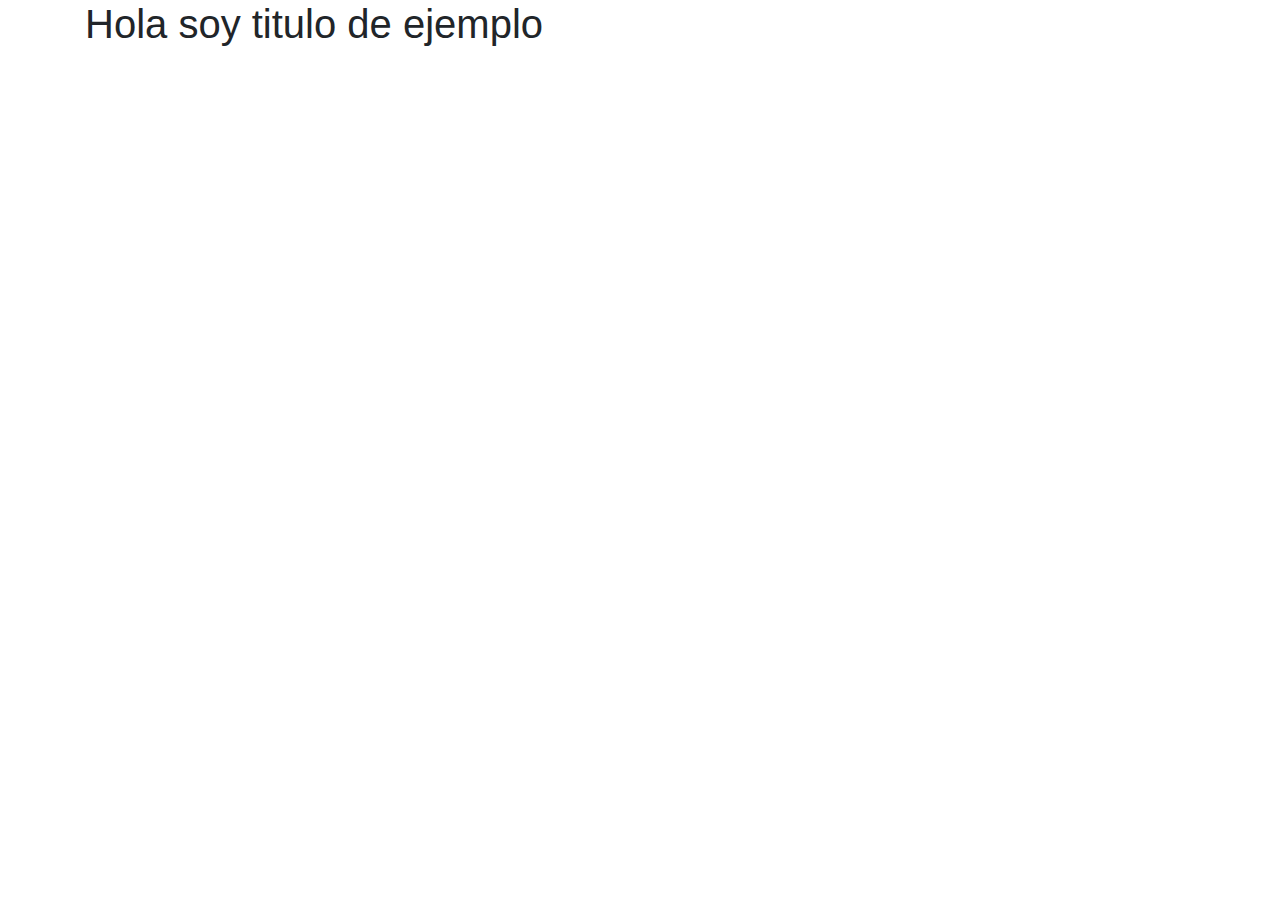
==== index.html @ 7268e087 "Se agregaron archivos principales del proyecto" ====
<!DOCTYPE html>
<html lang="en">

<head>
    <meta charset="UTF-8">
    <meta name="viewport" content="width=device-width, initial-scale=1.0">
    <!-- Estilos CSS Bootstrap -->
    <link rel="stylesheet" href="https://stackpath.bootstrapcdn.com/bootstrap/4.4.1/css/bootstrap.min.css" integrity="sha384-Vkoo8x4CGsO3+Hhxv8T/Q5PaXtkKtu6ug5TOeNV6gBiFeWPGFN9MuhOf23Q9Ifjh" crossorigin="anonymous">
    <!-- Estilos CSS Propios -->
    <link rel="stylesheet" href="./css/index.css">
    <title>Paseo de olla</title>
</head>

<body>
    <!-- Container principal de la página -->
    <div class="container">
        <h1>Hola soy titulo de ejemplo</h1>
    </div>
</body>
<!-- scripts de bootstrap -->
<script src="https://code.jquery.com/jquery-3.4.1.slim.min.js" integrity="sha384-J6qa4849blE2+poT4WnyKhv5vZF5SrPo0iEjwBvKU7imGFAV0wwj1yYfoRSJoZ+n" crossorigin="anonymous"></script>
<script src="https://cdn.jsdelivr.net/npm/popper.js@1.16.0/dist/umd/popper.min.js" integrity="sha384-Q6E9RHvbIyZFJoft+2mJbHaEWldlvI9IOYy5n3zV9zzTtmI3UksdQRVvoxMfooAo" crossorigin="anonymous"></script>
<script src="https://stackpath.bootstrapcdn.com/bootstrap/4.4.1/js/bootstrap.min.js" integrity="sha384-wfSDF2E50Y2D1uUdj0O3uMBJnjuUD4Ih7YwaYd1iqfktj0Uod8GCExl3Og8ifwB6" crossorigin="anonymous"></script>
<!-- JavaScript propio -->
<script src="./js/index.js"></script>

</html>
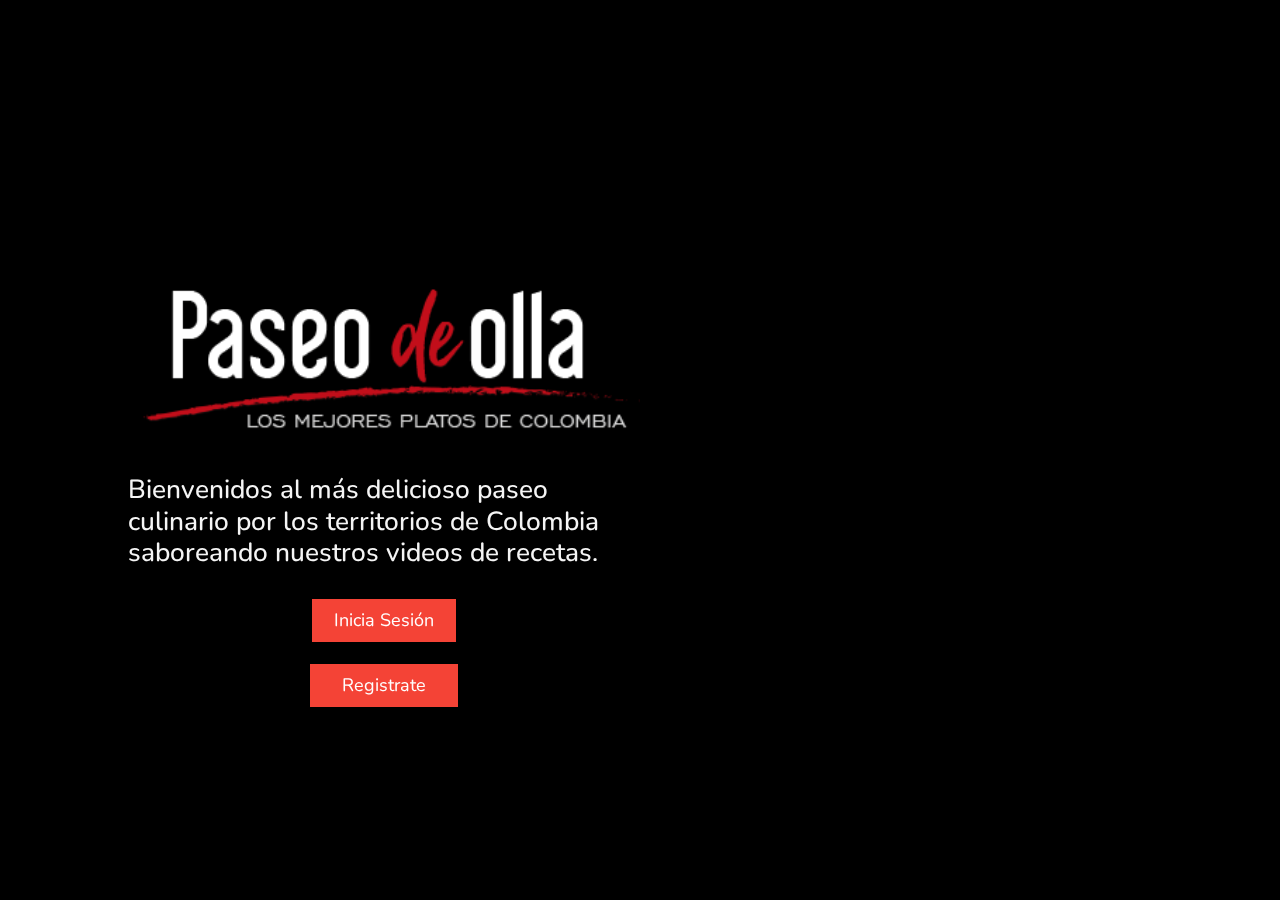
==== commit 006a4a2d: "Se agrego pagina principal de login y registro" ====
--- a/index.html
+++ b/index.html
@@ -4,18 +4,124 @@
 <head>
     <meta charset="UTF-8">
     <meta name="viewport" content="width=device-width, initial-scale=1.0">
+    <!-- Icono inicial -->
+    <link rel="shortcut icon" href="./img/logosIconos/logoOlla.svg" type="image/x-icon">
+
+    <link rel="stylesheet" href="https://www.w3schools.com/w3css/4/w3.css">
     <!-- Estilos CSS Bootstrap -->
     <link rel="stylesheet" href="https://stackpath.bootstrapcdn.com/bootstrap/4.4.1/css/bootstrap.min.css" integrity="sha384-Vkoo8x4CGsO3+Hhxv8T/Q5PaXtkKtu6ug5TOeNV6gBiFeWPGFN9MuhOf23Q9Ifjh" crossorigin="anonymous">
+    <link href="https://fonts.googleapis.com/css?family=Nunito:400,400i,600,600i,700,700i,800,800i,900,900i&display=swap"
+        rel="stylesheet">
     <!-- Estilos CSS Propios -->
     <link rel="stylesheet" href="./css/index.css">
     <title>Paseo de olla</title>
 </head>
 
 <body>
-    <!-- Container principal de la página -->
-    <div class="container">
-        <h1>Hola soy titulo de ejemplo</h1>
-    </div>
+    <!--Sección Header-->
+    <header>
+        <!--Título-->
+        <div id="banner1">
+            <img class="logobanner" src="img/isotipo.png" alt="imagen" width="100%">
+        </div>
+        <br><br><br><br>
+        <div id="banner2">
+            <h3 style="color: whitesmoke; font-family: 'Nunito';">Bienvenidos al más delicioso paseo culinario por los territorios de Colombia saboreando nuestros videos
+                de recetas.</h3> <br>
+
+
+
+
+
+            <div class="container1" >
+                <!-- Se inserta el boton de inicio sesion -->
+                <button onclick="document.getElementById('id01').style.display='block'"
+                    class="w3-button w3-red w3-large" style="width: 28%; font-family: 'Nunito'">Inicia Sesión</button>
+
+
+                <div id="id01" class="w3-modal" style="background-color:black;">
+                    <div class="w3-modal-content w3-animate-zoom" style="max-width:30%; background-color: black;">
+                        <!--                
+                        En el action se coloca la pagina a redirigir, pagina a redirigir= action="/action_page.php" -->
+                        <form class="w3-container " >
+                            <img style="margin-left: 20px;"   src="img/isotipo.png" alt="logoletra">
+                            <div class="w3-section">
+                                <label style="color: blanchedalmond; font-family: 'Nunito'"><b>Nombre de Usuario</b></label>
+                                <input class="form-control" type="text"
+                                    placeholder="Escriba el nombre de Usuario" id="userName2" required>
+                                <label style="color: blanchedalmond; font-family: 'Nunito'"><b>Contraseña</b></label>
+                                <input class="form-control" type="password" placeholder="Ingrese Contraseña"
+                                    id="password2" required>
+                                <button class="w3-button w3-block w3-red w3-section w3-padding" type="submit" style="font-family:'Nunito';"
+                                    onclick="signIn()" >Iniciar Sesión</button>
+                                <!--      Funcion de guardar datos  -->
+                            </div>
+                        </form>
+                        <div class="w3-container w3-border-top w3-padding-16">
+                                
+                            <a href="index.html" class="w3-button w3-yellow" style="font-family:'Nunito';">Cancel</a> 
+
+                    </div>
+
+                    </div>
+                </div>
+            </div>
+            <br>
+            <div class="container1">
+                <!-- Se inserta el boton de registro -->
+                <button onclick="document.getElementById('id02').style.display='block'"
+                    class="w3-button w3-red w3-large" style="width: 29%;font-family: 'Nunito'" >Registrate</button>
+
+
+                <div id="id02" class="w3-modal" style="background-color:black;">
+                    <div class="w3-modal-content w3-animate-zoom" style="max-width:50%; background-color: black;">
+
+                        <form action="" style="margin-left: 10%;">
+                            <img src="img/isotipo.png"  alt="logoletra">
+                            <p style=" color:whitesmoke;font-family: 'Nunito'">Nombre/s</p>
+                            <input type="text" placeholder="Nombre/s completos" class="form-control"
+                                style="width: 100%;" id='name' required> <br>
+                            <p style="color: white;font-family: 'Nunito'">Apellidos</p>
+                            <input type="text" placeholder="Apellidos completos" class="form-control"
+                                style="width: 100%;" id="lastName" required> <br>
+                            <p style="color: white;font-family: 'Nunito'">Email</p>
+                            <input type="text" placeholder="e.g. @gmail.com; @hotmail.com; @outlook.com; etc."
+                                class="form-control" style="width: 100%;" id="email" required> <br>
+                            <p style="color: white;font-family: 'Nunito'">Nombre de Usuario</p>
+                            <input type="text" placeholder="Caracteres Alfanuméricos" class="form-control"
+                                style="width: 100%;" id="nameUser" required> <br>
+                            <p style="color: white; font-family: 'Nunito'">Contraseña</p>
+                            <input type="password" placeholder="Caracteres Alfanuméricos" class="form-control"
+                                style="width: 100%;" id="password" required> <br>
+                            <button class="w3-button w3-block w3-red w3-section w3-padding" type="submit" style="font-family:'Nunito';"
+                                onclick="register()">Registrarme</button>
+                            <div class="w3-container w3-border-top w3-padding-16">
+                                
+                                    <a href="index.html" class="w3-button w3-yellow" style="font-family:'Nunito';">Cancel</a> 
+
+                            </div>
+                        </form>
+
+
+                      
+                    </div>
+                </div>
+            </div>
+            <br>
+        <br>
+        <br>
+        <br>
+      
+        </div>
+    </header>
+    <!--Fin del Header-->
+    <!--Video-->
+    <video autoplay="true" muted loop="true">
+        <!--deja video en bucle-->
+        <source src="img/video.mp4">
+    </video>
+
+
 </body>
 <!-- scripts de bootstrap -->
 <script src="https://code.jquery.com/jquery-3.4.1.slim.min.js" integrity="sha384-J6qa4849blE2+poT4WnyKhv5vZF5SrPo0iEjwBvKU7imGFAV0wwj1yYfoRSJoZ+n" crossorigin="anonymous"></script>
--- a/css/index.css
+++ b/css/index.css
@@ -0,0 +1,107 @@
+*{
+    margin: 0%;
+    padding: 0%;
+    
+}
+body{
+    background: black;
+}
+
+
+header{
+    width: 100%;
+    height: 100%;  
+    
+}
+
+video{
+    width: 100%; 
+    height: 100%;
+    position: fixed;
+    z-index: -100;
+}
+
+#banner1{
+    width: 40%;
+    height: 100%;
+    margin-left: 10%;
+    top: 0;
+    position: absolute; /*Pone el texto sobre el video en background*/
+    text-align: center;
+    justify-content: center;
+    align-items: center;
+    background-color: rgb(0, 0, 0, 0.4);
+    
+}
+
+.logobanner{
+    margin-top: 40%;
+}
+
+#banner2{
+    width: 40%;
+    height: 30%;
+    margin-left: 10%;
+    margin-top: 30%;
+    position: absolute; /*Pone el texto sobre el video en background*/
+    /* text-align: center;
+    justify-content: center;
+    align-items: center; */
+    background-color: rgb(0, 0, 0, 0.6);  
+}
+
+.container1{
+     
+    
+     /*Pone el texto sobre el video en background*/
+    text-align: center;
+    justify-content: center;
+    align-items: center; 
+  
+}
+
+#banner3{
+    width: 82%;
+    height: 30%;
+    margin-top: 48%;
+    margin-left: 7%;
+    position: absolute; /*Pone el texto sobre el video en background*/
+    text-align: center;
+    justify-content: center;
+    align-items: center;
+    padding: 2%;
+    background-color: rgba(211, 36, 36, 0.6);  
+}
+
+h1{
+    color:white;
+    font-size: 100%;
+}
+
+h2{
+    color:white;
+    font-size: 100%;
+}
+
+
+
+
+
+.boton-fb{
+    background-color: red;
+    border: red;
+    border-radius: 5%;
+    color: white;
+    padding: 1% 1%;
+    font-size: 100%;
+}
+
+.boton-ig{
+    background-color: red;
+    border: red;
+    border-radius: 5%;
+    color: white;
+    padding: 1% 1%;
+    font-size: 100%;
+}
+
